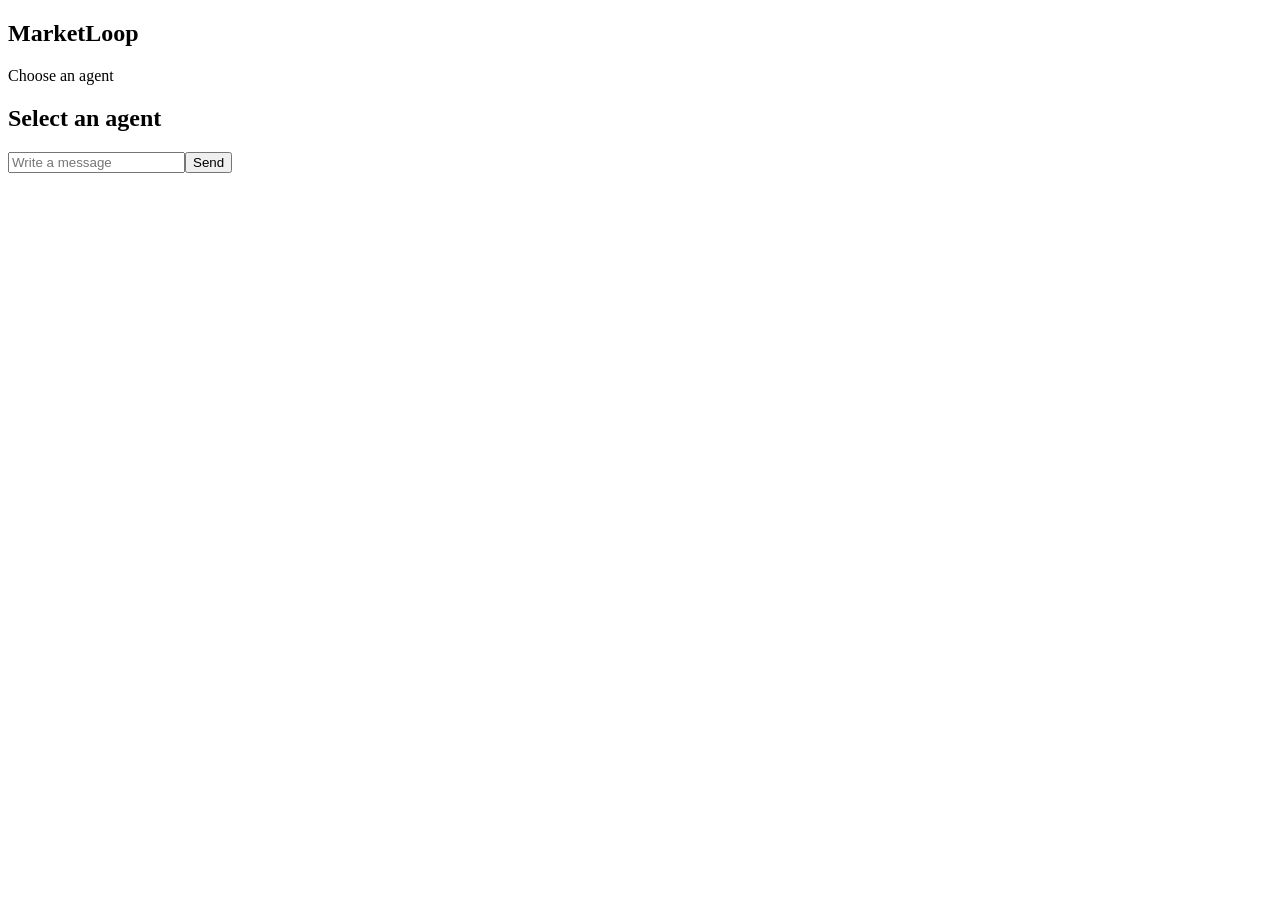
==== platform_app/static/index.html @ aa334e00 "feat(platform-f3): add agent chat interface and tests" ====
<!doctype html>
<html lang="en">
<head>
  <meta charset="utf-8"><meta name="viewport" content="width=device-width, initial-scale=1">
  <title>MarketLoop Agent Chat</title><link rel="stylesheet" href="/static/styles.css">
</head>
<body>
  <main class="shell">
    <aside><h1>MarketLoop</h1><p>Choose an agent</p><nav id="agents" aria-label="Agents"></nav></aside>
    <section class="chat"><header><h2 id="agent-title">Select an agent</h2><span id="status"></span></header>
      <div id="messages" aria-live="polite"></div>
      <form id="composer"><input id="message" aria-label="Message" placeholder="Write a message" required><button>Send</button></form>
    </section>
  </main><script src="/static/app.js"></script>
</body>
</html>
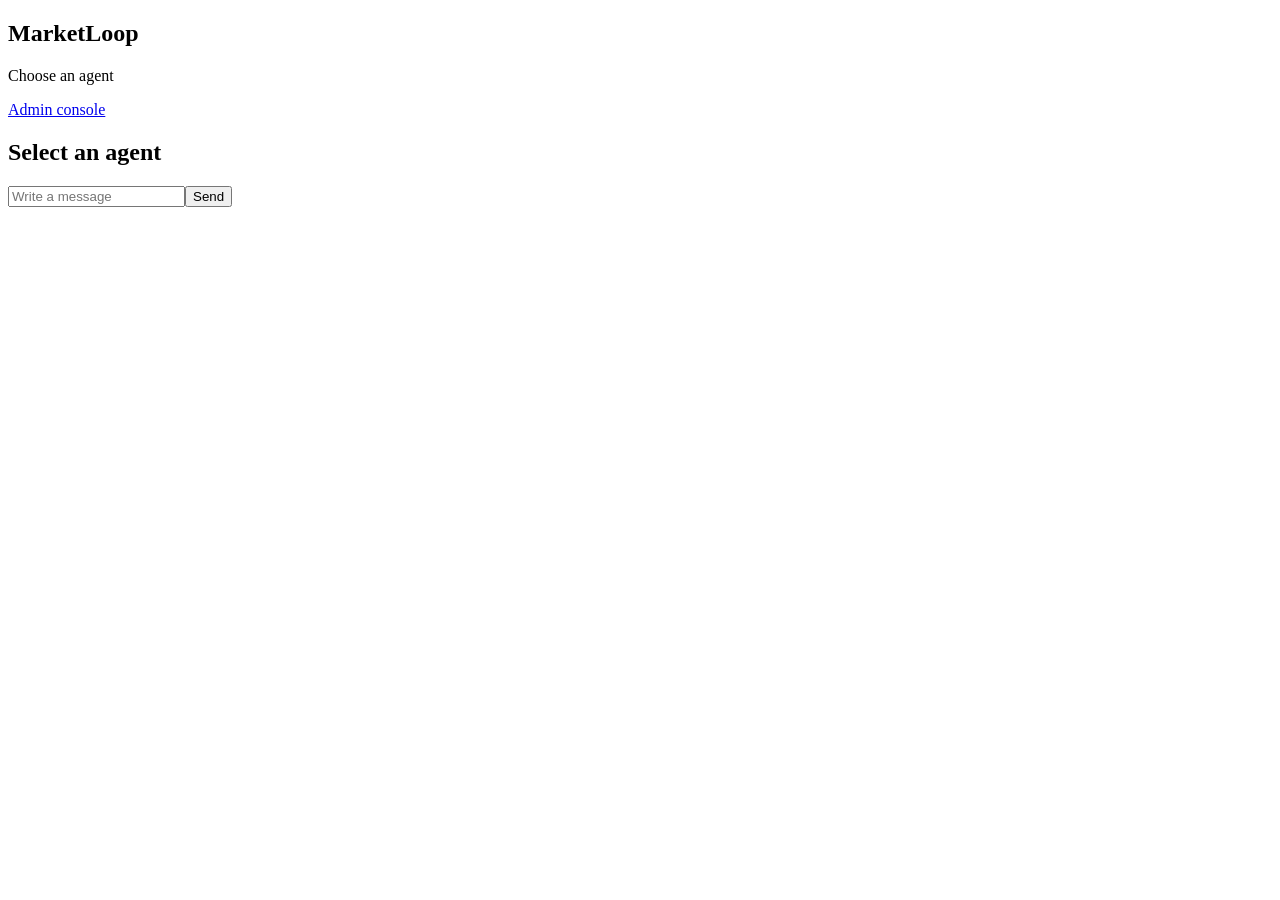
==== commit 2465e316: "docs(platform): add integrated runbook and demo flow" ====
--- a/platform_app/static/index.html
+++ b/platform_app/static/index.html
@@ -6,7 +6,7 @@
 </head>
 <body>
   <main class="shell">
-    <aside><h1>MarketLoop</h1><p>Choose an agent</p><nav id="agents" aria-label="Agents"></nav></aside>
+    <aside><h1>MarketLoop</h1><p>Choose an agent</p><nav id="agents" aria-label="Agents"></nav><a class="admin-link" href="http://127.0.0.1:8001/docs">Admin console</a></aside>
     <section class="chat"><header><h2 id="agent-title">Select an agent</h2><span id="status"></span></header>
       <div id="messages" aria-live="polite"></div>
       <form id="composer"><input id="message" aria-label="Message" placeholder="Write a message" required><button>Send</button></form>
